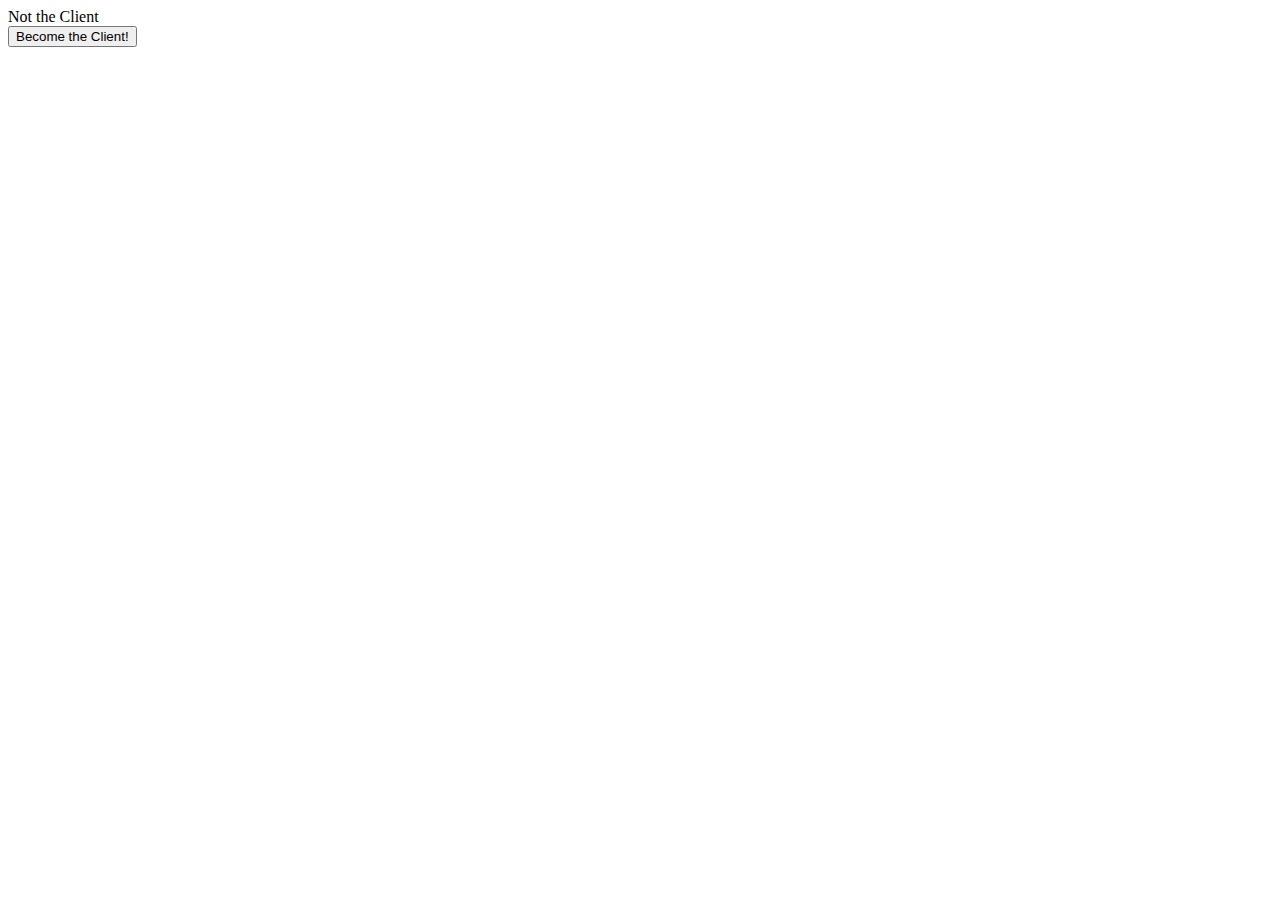
==== example-client/index.html @ a0e15e63 "Finished building the server, added some specifics to the API doc, added a unit-test for the server," ====
<html>
	<head>
		<title>WAYW Client</title>

		<script src="/global-requests.js"></script>
		<script src="./client.js"></script>
		<script src="https://ajax.googleapis.com/ajax/libs/jquery/3.2.1/jquery.min.js"></script>
	</head>
	<body onunload="requestDeleteClientKey();">
		<span id="message">Not the Client</span>
		<br>
		<button onclick="beginAttemptRegister();">Become the Client!</button>
		<br><br>
		<div id="controls" style="display:none">
		<label><input id="paused-checkbox" type="checkbox" disabled>Paused</label>
		<br>
		<label><input id="volume-range" type="range" disabled>Volume</label>
		<br>
		<label><select id="quality-select" disabled>
			<option value="default">Default</option>
			<option value="low">Low</option>
			<option value="medium">Medium</option>
			<option value="high">High</option>
		</select>
		Quality
		</label>
		</div>
	</body>
</html>
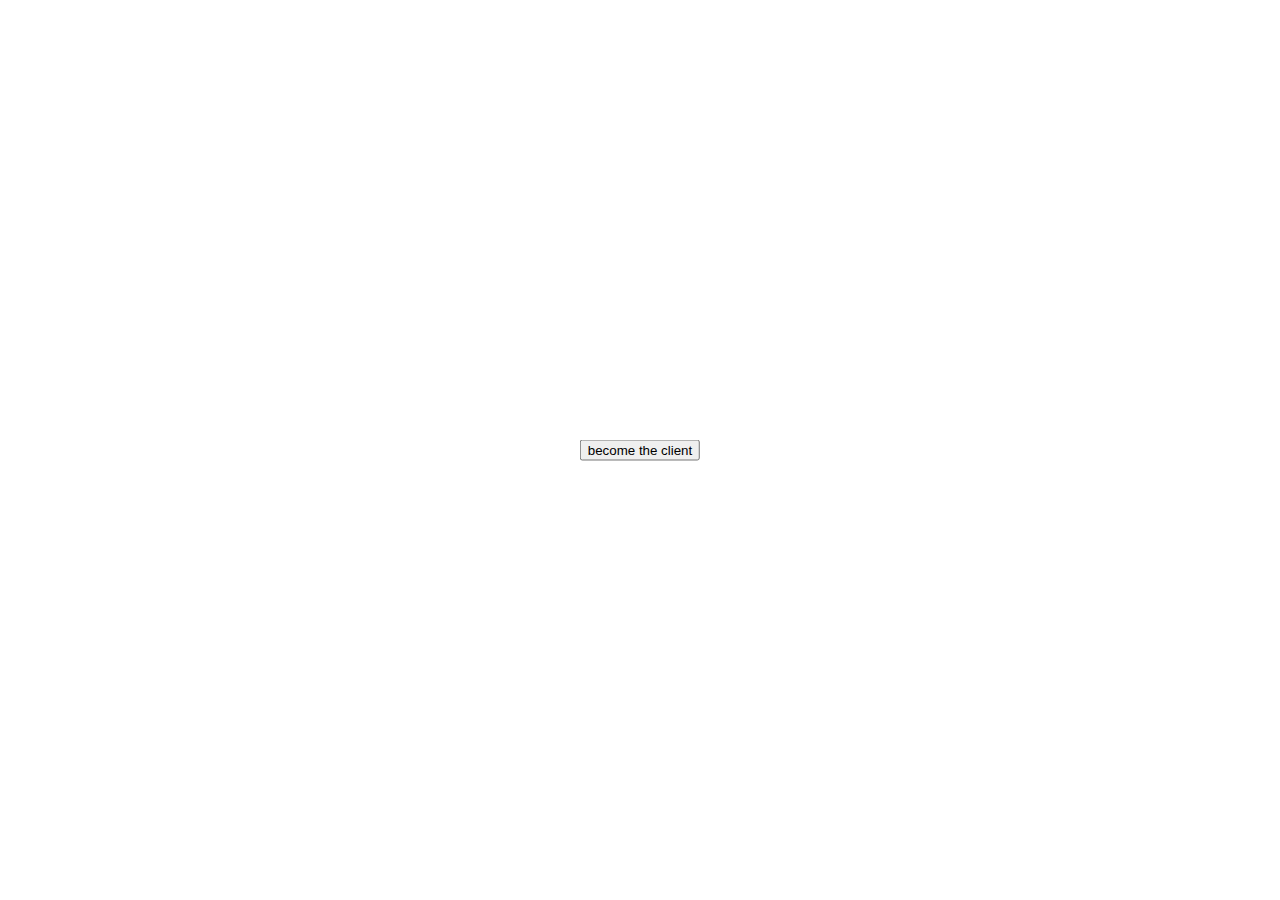
==== commit d59d3d2a: "Prettified the client/control webpages" ====
--- a/example-client/index.html
+++ b/example-client/index.html
@@ -2,28 +2,33 @@
 	<head>
 		<title>WAYW Client</title>
 
+		<meta charset="UTF-8">
+		
+		<script src="https://www.youtube.com/iframe_api"></script>
+		<script src="https://ajax.googleapis.com/ajax/libs/jquery/3.2.1/jquery.min.js"></script>
+
 		<script src="/global-requests.js"></script>
-		<script src="./client.js"></script>
-		<script src="https://ajax.googleapis.com/ajax/libs/jquery/3.2.1/jquery.min.js"></script>
+		<script defer src="/global-style.js"></script>
+		<link rel="stylesheet" href="/global-style.css">
+
+		<link rel="stylesheet" href="https://fonts.googleapis.com/icon?family=Material+Icons">
+		<link rel="stylesheet" href="https://code.getmdl.io/1.3.0/material.blue-red.min.css">
+		<script defer src="https://code.getmdl.io/1.3.0/material.min.js"></script>
+
+		<script defer src="./client.js"></script>
+		<script src="./player.js"></script>
 	</head>
+	
 	<body onunload="requestDeleteClientKey();">
-		<span id="message">Not the Client</span>
-		<br>
-		<button onclick="beginAttemptRegister();">Become the Client!</button>
-		<br><br>
-		<div id="controls" style="display:none">
-		<label><input id="paused-checkbox" type="checkbox" disabled>Paused</label>
-		<br>
-		<label><input id="volume-range" type="range" disabled>Volume</label>
-		<br>
-		<label><select id="quality-select" disabled>
-			<option value="default">Default</option>
-			<option value="low">Low</option>
-			<option value="medium">Medium</option>
-			<option value="high">High</option>
-		</select>
-		Quality
-		</label>
+
+		<div id="control-parent" class="centered" style="position:absolute;">
+			<button id="register-button" onclick="beginAttemptRegister();" ><span id="message"></span></button>
 		</div>
+
+
+		<div id="player-parent" style="position:absolute;left:0;right:0;top:0;bottom:0;background-color:#000;display:none;">
+			<div id="player"></div>
+		</div>
+		
 	</body>
 </html>
--- a/global-style.css
+++ b/global-style.css
@@ -0,0 +1,6 @@
+.centered{
+	top:50%;
+	left:50%;
+	transform: translate(-50%,-50%);
+	text-align:center;
+}
